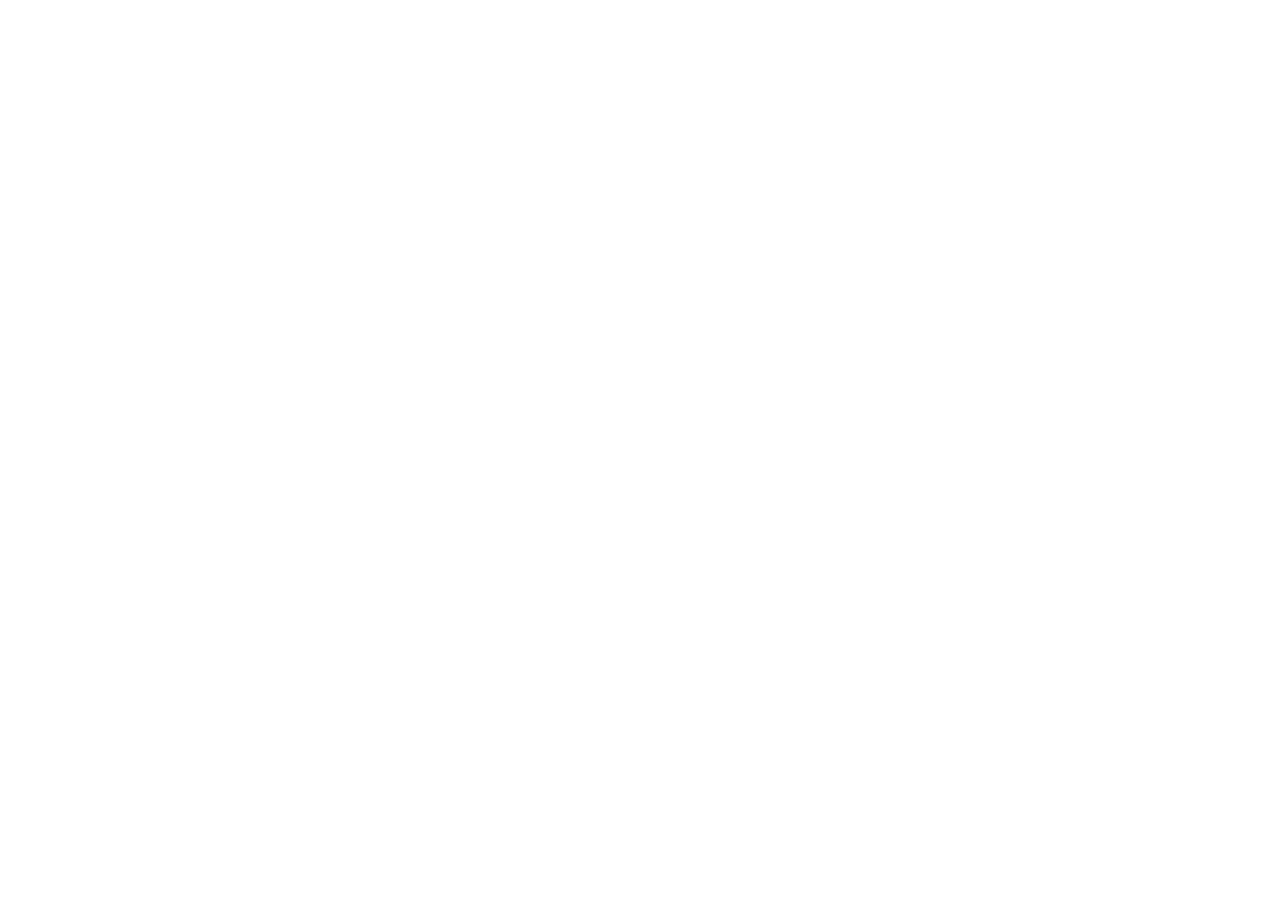
==== inedx.html @ 6a0af368 "Initial commit" ====
<!DOCTYPE html>
<html lang="en">

    <head>
        <meta charset="UTF-8">
        <meta http-equiv="X-UA-Compatible" content="IE=edge">
        <meta name="viewport" content="width=device-width, initial-scale=1.0">
        <title>Document</title>

        <!-- CSS -->
        <link rel="stylesheet" href="css/style.css">


    </head>

    <body>

        <!-- header -->
        <header>

        </header>
        <!-- fine header -->

        <!-- main -->
        <main>

        </main>
        <!-- fine main -->

        <!-- foooter -->
        <footer>

        </footer>
        <!-- fine footer -->

        
    </body>

</html>
---- css/style.css ----
/* reset */
*{
    padding: 0;
    margin: 0;
    box-sizing: border-box;
}
/*-------*/

/*----GENERAL----*/


/*---------------*/

/*-------DEBUG---------*/

.debug{

    background-color: aqua;
    border: 3px dashed red;
}
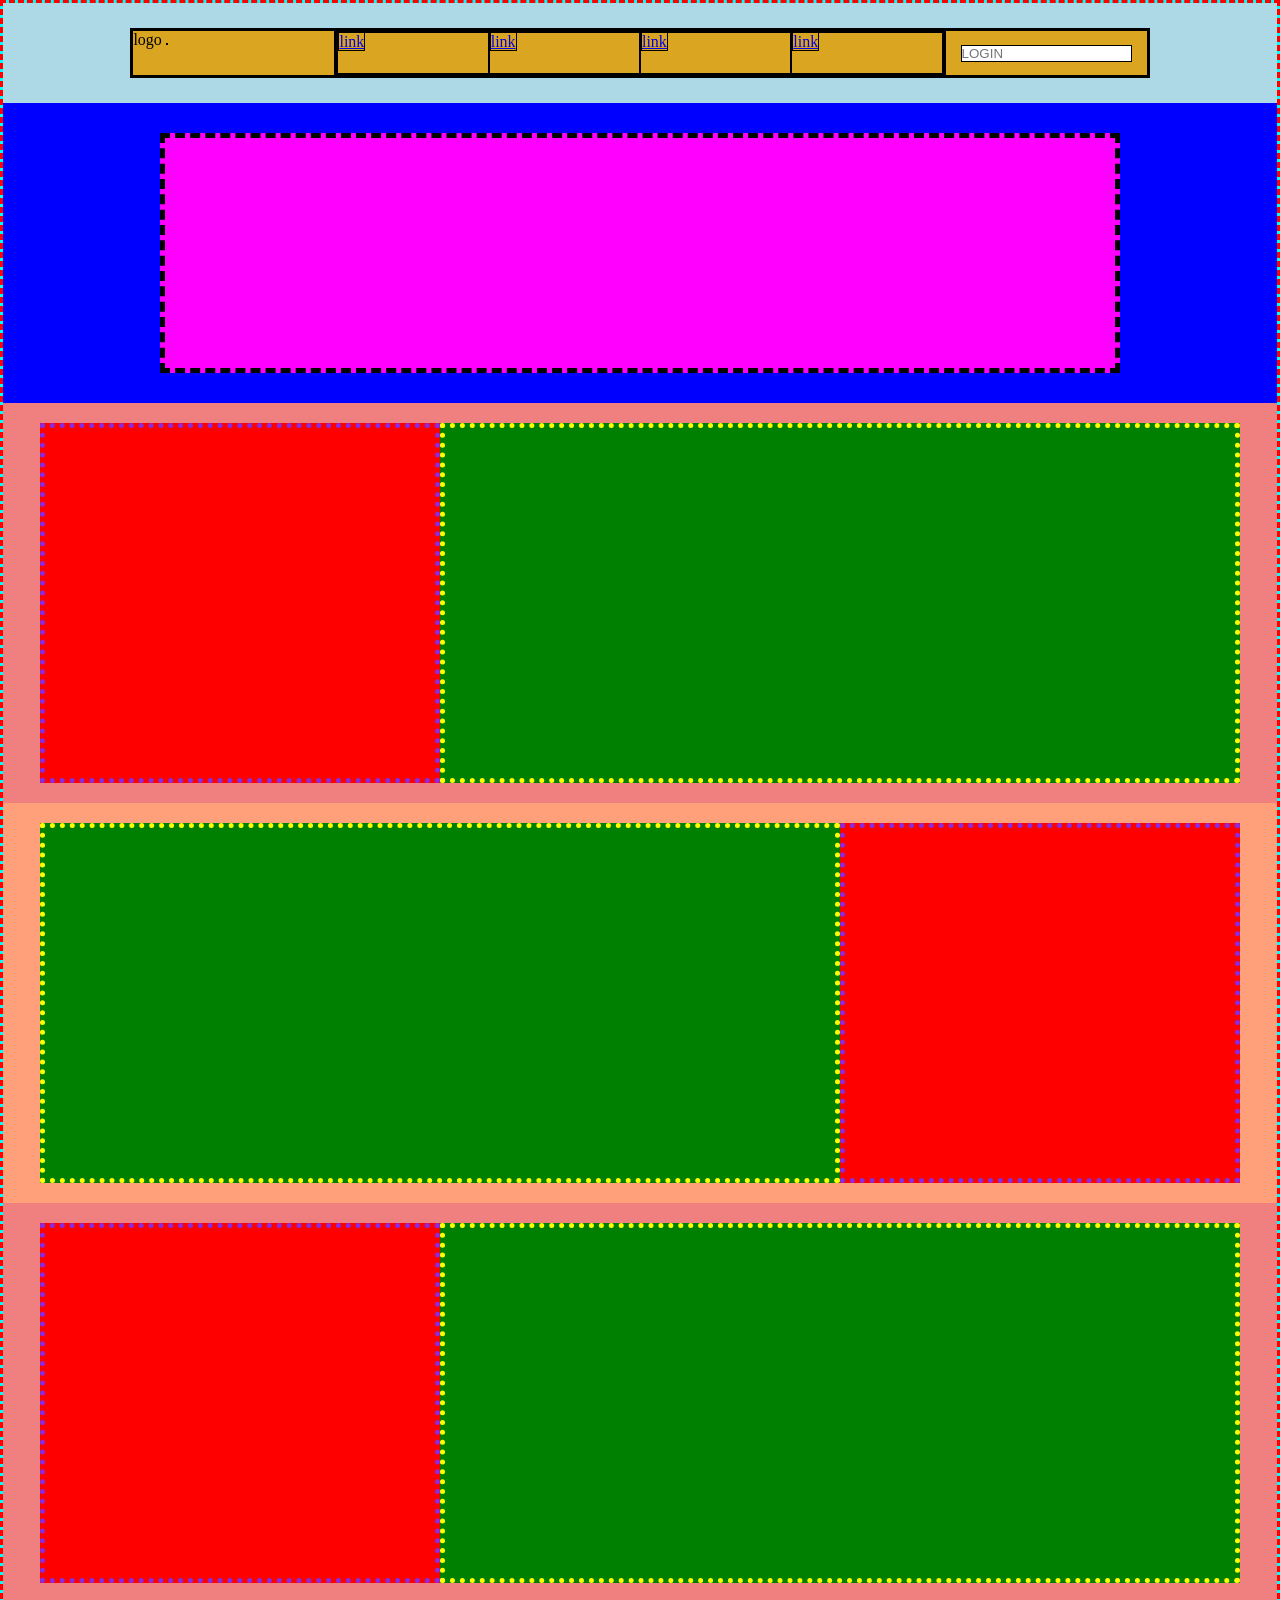
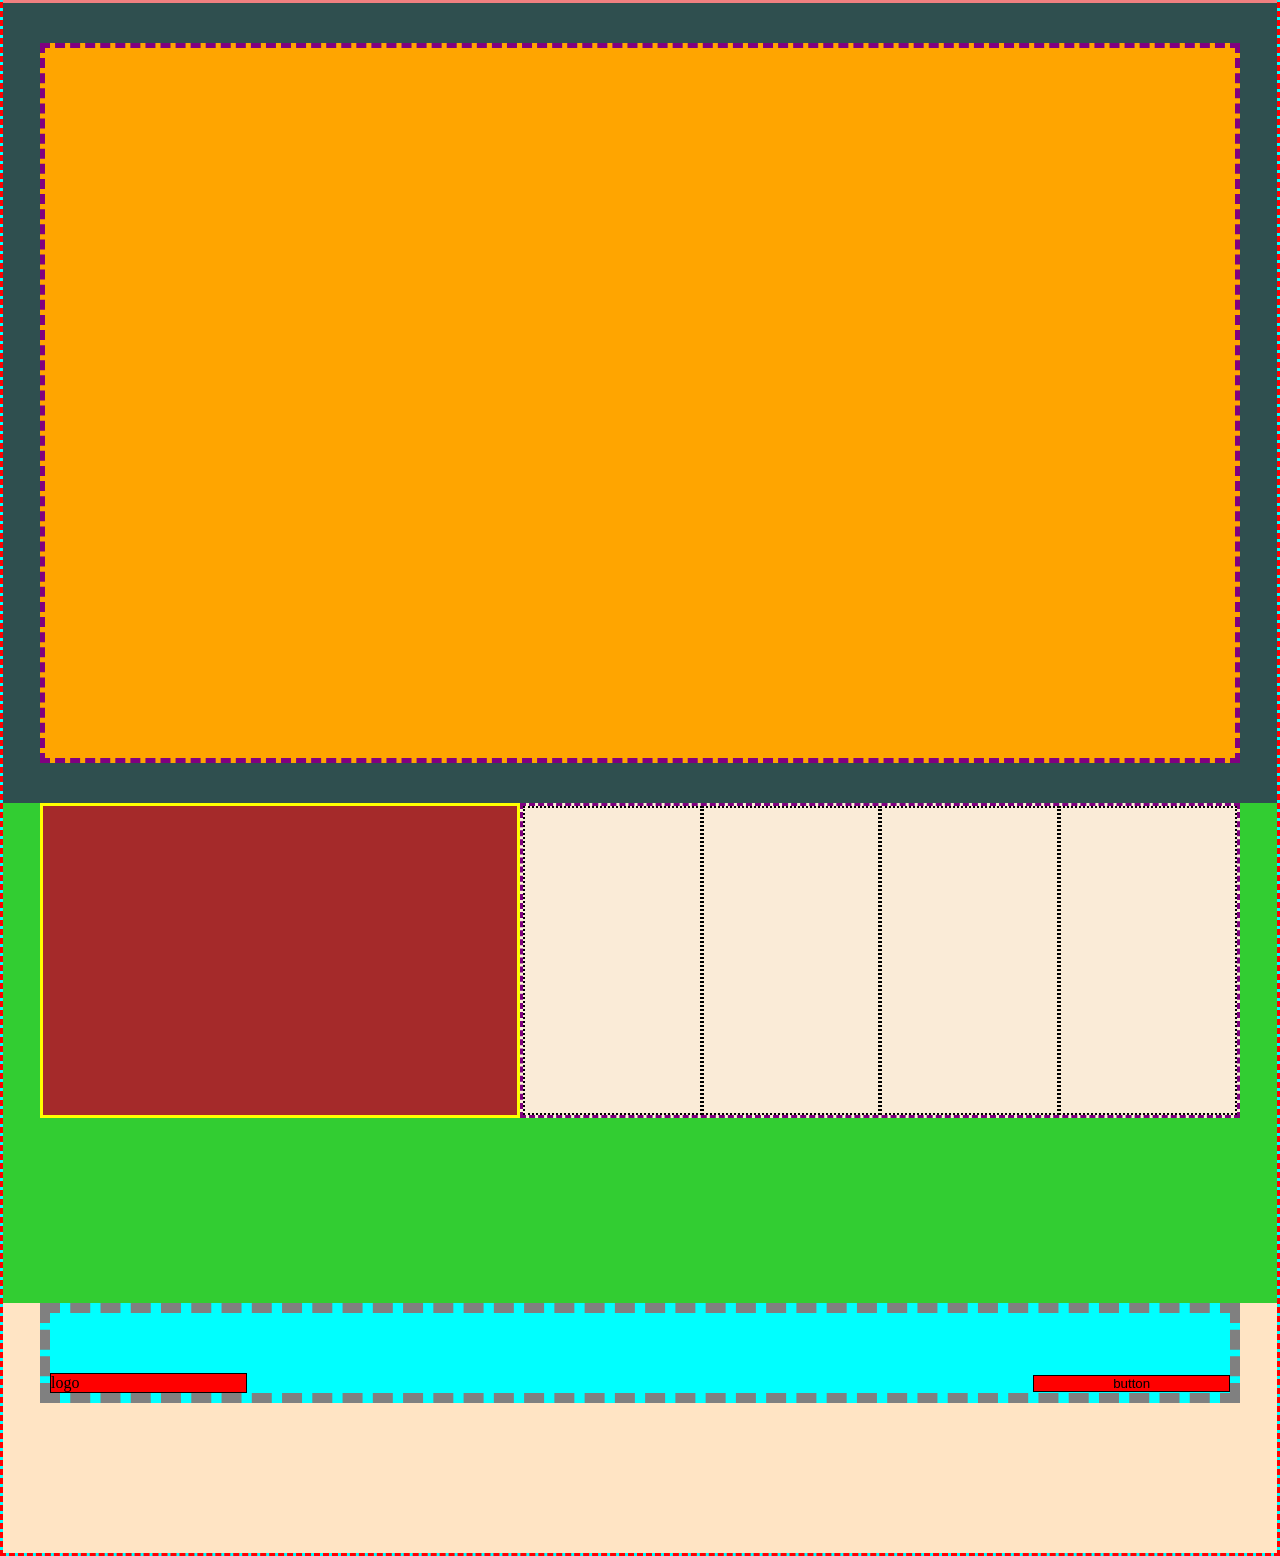
==== commit 8c1c8d20: "primo commit perchè me ne ha preso metà" ====
--- a/inedx.html
+++ b/inedx.html
@@ -5,7 +5,7 @@
         <meta charset="UTF-8">
         <meta http-equiv="X-UA-Compatible" content="IE=edge">
         <meta name="viewport" content="width=device-width, initial-scale=1.0">
-        <title>Document</title>
+        <title>Fake Discord</title>
 
         <!-- CSS -->
         <link rel="stylesheet" href="css/style.css">
@@ -13,10 +13,52 @@
 
     </head>
 
-    <body>
+    <body class="debug">
 
         <!-- header -->
-        <header>
+        <header class="flex-container x-y-center ">
+
+            <div class="navbar flex-container x-y-center">
+
+                <div class="logo">
+                    logo
+                    <img src="" alt="">
+                </div>
+
+                <nav class="flex-container y-center">
+
+                    <ul class="flex-container" >
+
+                        <li>
+                            <a href="#">link</a>
+                        </li>
+
+                        
+                        <li>
+                            <a href="#">link</a>
+                        </li>
+
+                        
+                        <li>
+                            <a href="#">link</a>
+                        </li>
+
+                        
+                        <li>
+                            <a href="#">link</a>
+                        </li>
+
+                    </ul>
+
+
+
+                </nav>
+
+                <div class="login flex-container x-y-center">
+                    <input type="text" name="" id="" placeholder="LOGIN">
+                </div>
+
+            </div>
 
         </header>
         <!-- fine header -->
@@ -24,12 +66,181 @@
         <!-- main -->
         <main>
 
+            <!-- SEZIONE MAIN 1 -->
+            <section>
+
+                <div class="container">
+
+                    <div class="flex-container x-y-center media">
+
+                        <div class="media-window">
+    
+                        </div>
+
+                    </div>
+
+                </div>
+
+            </section>
+            <!-- FINE SEZIONE MAIN 1 -->
+            
+            <!-- SEZIONE MAIN 2 -->
+            <section>
+
+                <div class="container">
+
+                    <div class="flex-container y-center">
+
+                        <div class="small-col">
+
+                        </div>
+
+                        <div class="big-col">
+
+                        </div>
+
+                    </div>
+
+                </div>
+                
+            </section>
+            <!-- FINE SEZIONE MAIN 2 -->
+
+            <!-- SEZIONE MAIN 3 -->
+            <section>
+
+                <div class="container">
+
+                    <div class="flex-container row-reverse y-center">
+
+                        <div class="small-col">
+
+                        </div>
+
+                        <div class="big-col">
+
+                        </div>
+
+                    </div>
+
+                </div>
+                
+            </section>
+            <!-- FINE SEZIONE MAIN 3 -->
+
+            <!-- SEZIONE MAIN 4 -->
+            <section>
+
+                <div class="container">
+
+                    <div class="flex-container y-center">
+
+                        <div class="small-col">
+
+                        </div>
+
+                        <div class="big-col">
+
+                        </div>
+
+                    </div>
+
+                </div>
+                
+            </section>
+            <!-- FINE SEZIONE MAIN 4 -->
+
+            <!-- SEZIONE MAIN 5 -->
+            <section>
+
+                <div class="container">
+
+                    <div class="flex-container y-center special">
+
+                        <div class="big-box">
+                            
+                        </div>
+
+                    </div>
+
+                </div>
+                
+            </section>
+            <!-- FINE SEZIONE MAIN 5 -->
+
+
         </main>
         <!-- fine main -->
 
         <!-- foooter -->
         <footer>
 
+            <!-- SEZIONE FOOTER 1 -->
+            <section>
+
+                <div class="container">
+
+                    <div class="flex-container">
+
+                        <div class=" ftr-small-col">
+
+                        </div>
+
+                        <div class="ftr-big-col flex-container">
+
+                            <div>
+
+                            </div>
+
+                            <div>
+
+                            </div>
+
+                            <div>
+                                
+                            </div>
+
+                            <div>
+
+                            </div>
+
+
+                        </div>
+
+                    </div>
+
+                </div>
+                
+            </section>
+            <!-- FINE SEZIONE FOOTER 1 -->
+
+
+            <!-- SEZIONE FOOTER 2 -->
+            <section>
+
+                <div class="container">
+
+                    <div class="flex-container ">
+
+                        <div class="flex-container space-between y-center">
+                            
+                            <div class="ftr-logo">
+                                logo
+                            </div>
+    
+                            <button>
+                                button
+                            </button>
+                            
+                        </div>
+
+                    </div>
+
+                </div>
+                
+            </section>
+            <!-- FINE SEZIONE FOOTER 2 -->
+
         </footer>
         <!-- fine footer -->
 
--- a/css/style.css
+++ b/css/style.css
@@ -6,15 +6,293 @@
 }
 /*-------*/
 
+
 /*----GENERAL----*/
+.container{
+    max-width: 1200px;
+    margin:0 auto;
+}
 
 
 /*---------------*/
 
+/* HEADER */
+header{
+    height: 100px;
+}
+
+.navbar{
+    width: 80%;
+    height: 50%;
+}
+
+.navbar *:not(input){
+    height: 100%;
+    
+}
+
+.navbar .logo, .navbar .login{
+    width: 20%;
+    
+}
+
+.navbar nav{
+    width: 60%;
+    height: 100%;
+}
+
+.navbar nav > ul{
+    list-style: none;
+    width: 100%;
+    
+    
+    
+}
+
+.navbar ul > li{
+    width: calc(100% / 4);
+}
+
+
+
+/*---------------  */
+
+/* SEZIONE MAIN 1 */
+
+.media{
+    height:300px;
+    width:100%
+}
+
+.media-window{
+    height: 80%;
+    width: 80%;
+}
+
+/* SEZIONE MAIN 1 */
+
+/* SEZIONE MAIN 2-4 */
+main .flex-container.y-center{
+    height: 400px;
+    width: 100%;
+}
+
+.small-col{
+    height: 90%;
+    width: calc(100% / 3);
+}
+
+.big-col{
+    height: 90%;
+    width: calc((100% / 3) * 2);
+}
+
+
+
+/* SEZIONE MAIN 5 */
+.flex-container.y-center.special{
+    height: 800px;
+}
+
+.big-box{
+    height: 90%;
+    width: 100%;
+}
+
+
+
+
+/* SEZIONE MAIN 5 */
+
+
+/* SEZIONE FOOTER 1 */
+
+footer > section:nth-child(1){
+    height: 500px;
+}
+
+footer  > section:nth-child(1) .container > .flex-container{
+    height: 350px;
+    
+}
+
+
+footer .flex-container .ftr-small-col{
+    height:90%;
+    width: 40%;
+}
+
+footer .flex-container .ftr-big-col{
+    height: 90%;
+    width: 60%;
+}
+
+footer .flex-container .ftr-big-col div{
+    height: 100%;
+    width: calc(100% / 4);
+}
+
+/* SEZIONE FOOTER 1 */
+
+
+
+/* SEZIONE FOOTER 2 */
+
+footer > section:nth-child(2){
+    border-top: white;
+    height: 250px;
+    
+}
+
+footer > section:nth-child(2) > div > .flex-container{
+    align-items: flex-end;
+    height: 100px;
+    width: 100%;
+}
+
+footer > section:nth-child(2) div.flex-container.space-between{
+    width: 100%
+}
+
+footer > section:nth-child(2) div.flex-container.space-between *{
+    height: 15%;
+    width: calc(100% / 6);
+    border: solid black 1px;
+}
+
+
+
+/* SEZIONE FOOTER 2 */
+
+/* UTILITY */
+
+.flex-container{
+    display: flex;
+}
+
+.x-y-center{
+    justify-content: center;
+    align-items: center;
+}
+
+.y-center{
+    align-items: center;
+}
+
+.row-reverse{
+    flex-direction:row-reverse;
+}
+
+.space-between{
+    justify-content: space-between;
+}
+
+/* UTILITY */
+
+
 /*-------DEBUG---------*/
 
 .debug{
-
+    
     background-color: aqua;
     border: 3px dashed red;
-}+}
+
+.debug > header{
+    background-color: lightblue;
+    
+}
+
+.debug > header > .navbar{
+    background-color: goldenrod;
+    
+    
+}
+
+.debug > header > .navbar{
+    border: solid black 2px;
+
+    
+}
+
+.debug > header > .navbar *{
+    border: solid black 1px;
+
+    
+}
+
+.debug > main > section:nth-child(1){
+    background-color: blue;
+}
+
+.debug > main > section:nth-child(1) .media-window{
+    background-color: fuchsia;
+    border: 5px dashed black;
+}
+
+.debug > main > section:nth-child(even){
+    background-color: lightcoral;
+}
+
+.debug > main > section:nth-child(3){
+    background-color: lightsalmon;
+}
+
+.debug > main > section .small-col{
+    background-color: red;
+    border: 5px dotted blueviolet;
+}
+
+.debug > main > section .big-col{
+    background-color: green;
+    border: 5px dotted yellow;
+
+}
+
+.debug > main > section:nth-child(5){
+    background-color: darkslategrey;
+}
+
+.debug > main > section .big-box{
+    background-color: orange;
+    border: 5px dashed purple;
+
+}
+
+.debug > footer > section:nth-child(1){
+    background-color: limegreen;
+}
+
+.debug > footer > section:nth-child(1) .ftr-small-col{
+    background-color: brown;
+    border: solid yellow 3px;
+
+}
+
+.debug > footer > section:nth-child(1) .ftr-big-col{
+    background-color: antiquewhite;
+    border: dashed purple 3px;
+
+}
+
+.debug > footer > section:nth-child(1) .ftr-big-col div{
+border: dotted black 2px;
+}
+
+
+
+.debug > footer > section:nth-child(2){
+    background-color: bisque;
+    ;
+    
+}
+
+.debug footer > section:nth-child(2) > div > .flex-container{
+    background-color: aqua;
+    border: 10px dashed grey;
+}
+
+.debug footer > section:nth-child(2) div.flex-container.space-between *{
+    border: solid black 1px;
+    background-color: red;
+}
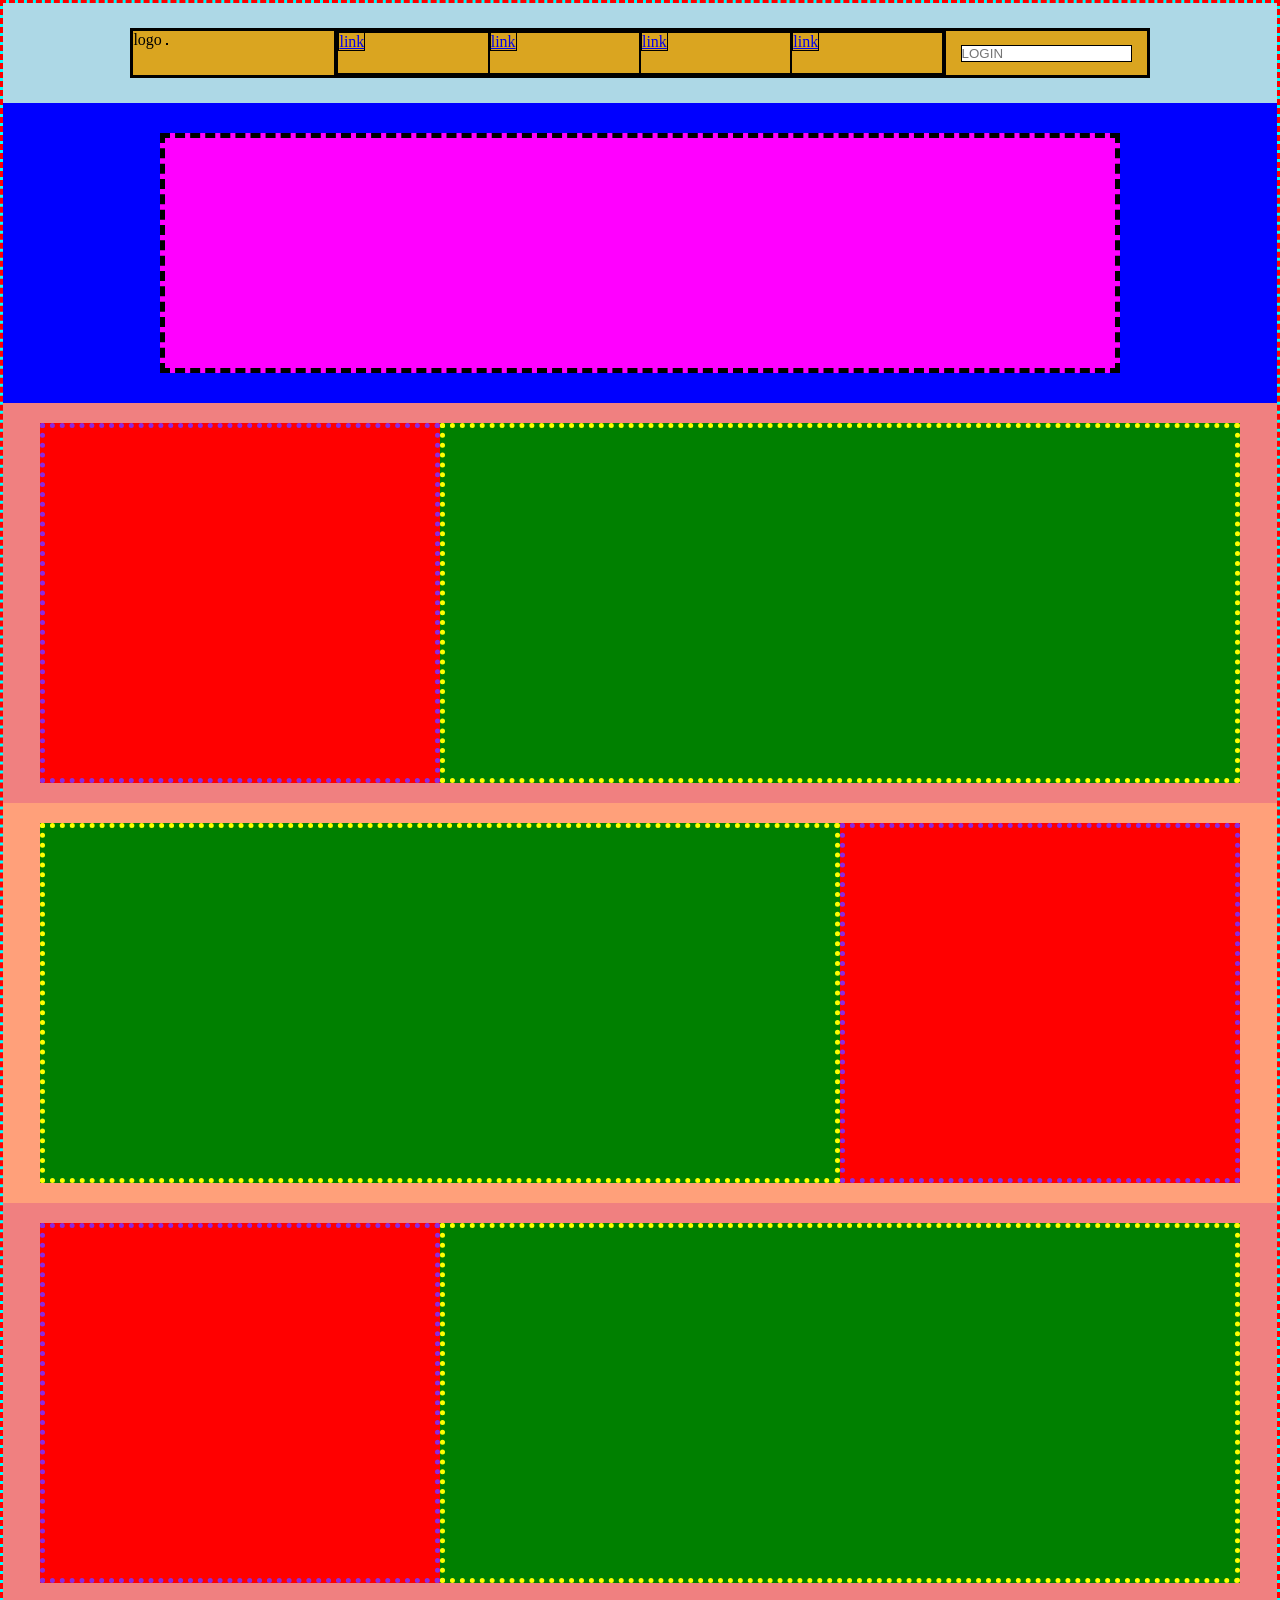
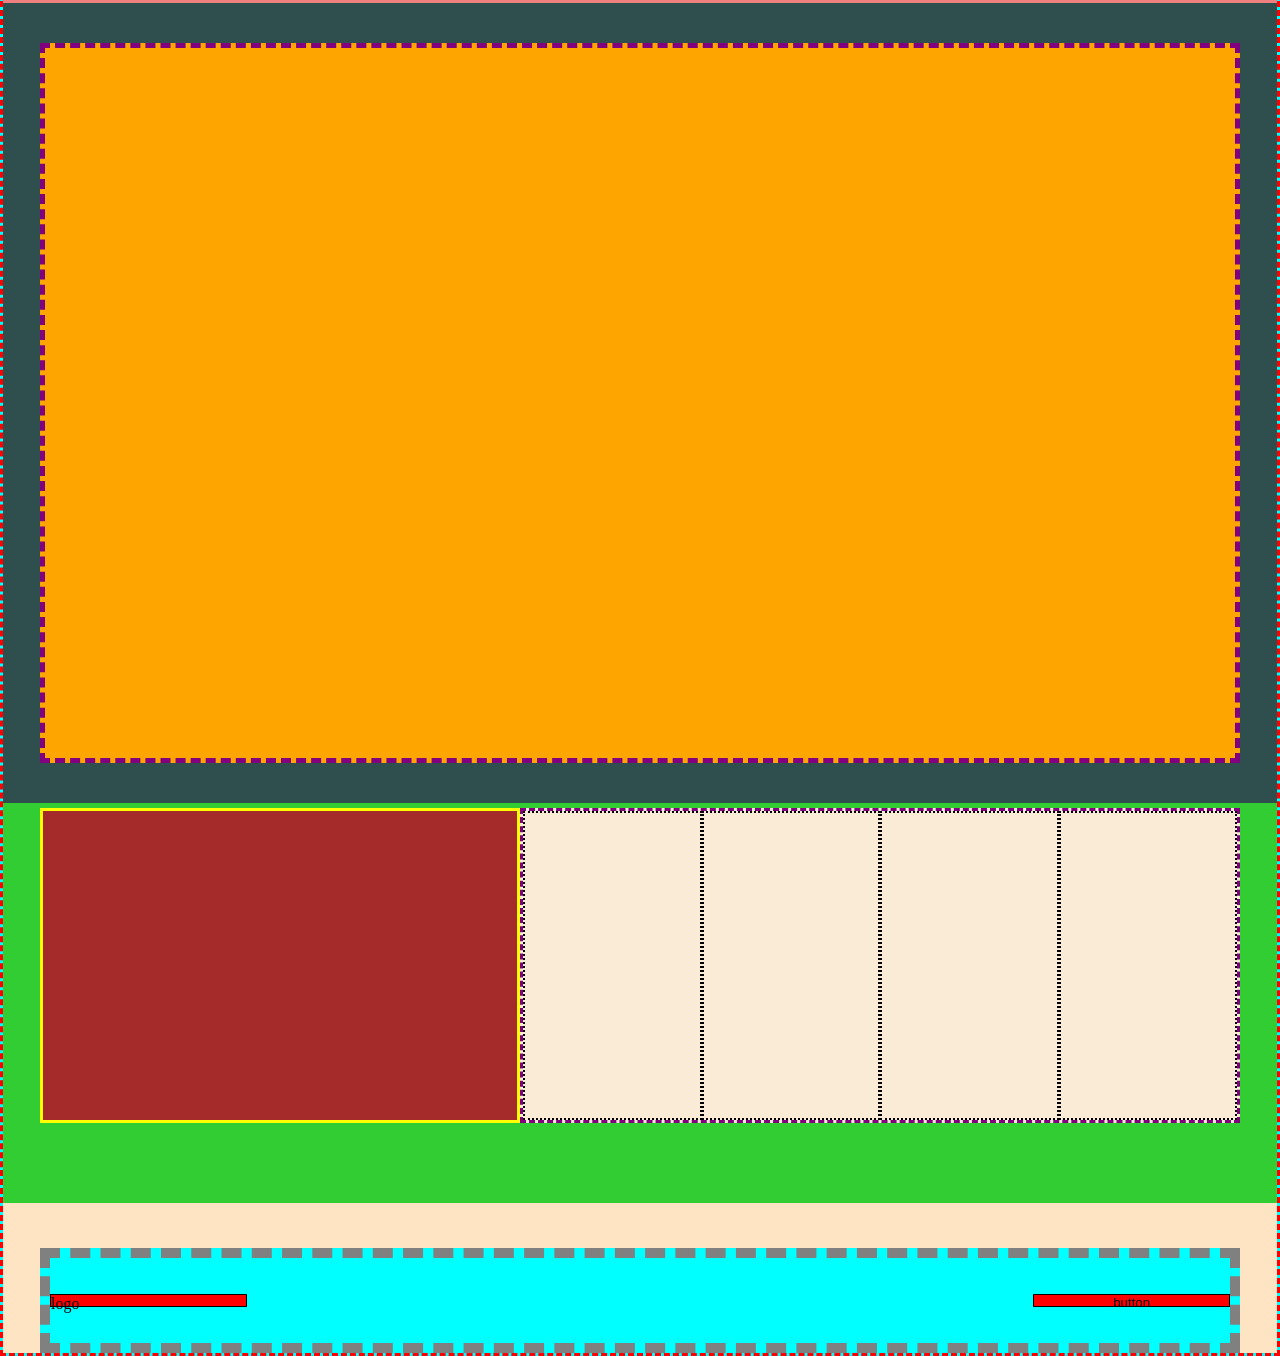
==== commit fe195f35: "esercizio concluso dopo essermi complicato la vita" ====
--- a/inedx.html
+++ b/inedx.html
@@ -218,7 +218,7 @@
             <!-- SEZIONE FOOTER 2 -->
             <section>
 
-                <div class="container">
+                <div class="container flex-container">
 
                     <div class="flex-container ">
 
--- a/css/style.css
+++ b/css/style.css
@@ -6,11 +6,36 @@
 }
 /*-------*/
 
+/* UTILITY */
+
+.flex-container{
+    display: flex;
+}
+
+.x-y-center{
+    justify-content: center;
+    align-items: center;
+}
+
+.y-center{
+    align-items: center;
+}
+
+.row-reverse{
+    flex-direction:row-reverse;
+}
+
+.space-between{
+    justify-content: space-between;
+}
+
+/* UTILITY */
 
 /*----GENERAL----*/
 .container{
     max-width: 1200px;
     margin:0 auto;
+    height: 100%;
 }
 
 
@@ -90,6 +115,7 @@
 
 
 /* SEZIONE MAIN 5 */
+
 .flex-container.y-center.special{
     height: 800px;
 }
@@ -108,7 +134,11 @@
 /* SEZIONE FOOTER 1 */
 
 footer > section:nth-child(1){
-    height: 500px;
+    height: 400px;
+}
+
+footer  > section:nth-child(1) .container{
+    padding: 5px 0 0 0;
 }
 
 footer  > section:nth-child(1) .container > .flex-container{
@@ -140,19 +170,23 @@
 
 footer > section:nth-child(2){
     border-top: white;
-    height: 250px;
-    
-}
-
-footer > section:nth-child(2) > div > .flex-container{
-    align-items: flex-end;
-    height: 100px;
-    width: 100%;
-}
-
-footer > section:nth-child(2) div.flex-container.space-between{
-    width: 100%
-}
+    height: 150px;
+    
+}
+
+
+footer > section:nth-child(2) > .container > .flex-container{
+    align-self: flex-end;
+    height: 70%;
+    width: 100%;
+}
+
+footer > section:nth-child(2) > .container > .flex-container > .flex-container.space-between{
+    height: 100%;
+    width: 100%;
+
+}
+
 
 footer > section:nth-child(2) div.flex-container.space-between *{
     height: 15%;
@@ -164,30 +198,6 @@
 
 /* SEZIONE FOOTER 2 */
 
-/* UTILITY */
-
-.flex-container{
-    display: flex;
-}
-
-.x-y-center{
-    justify-content: center;
-    align-items: center;
-}
-
-.y-center{
-    align-items: center;
-}
-
-.row-reverse{
-    flex-direction:row-reverse;
-}
-
-.space-between{
-    justify-content: space-between;
-}
-
-/* UTILITY */
 
 
 /*-------DEBUG---------*/
